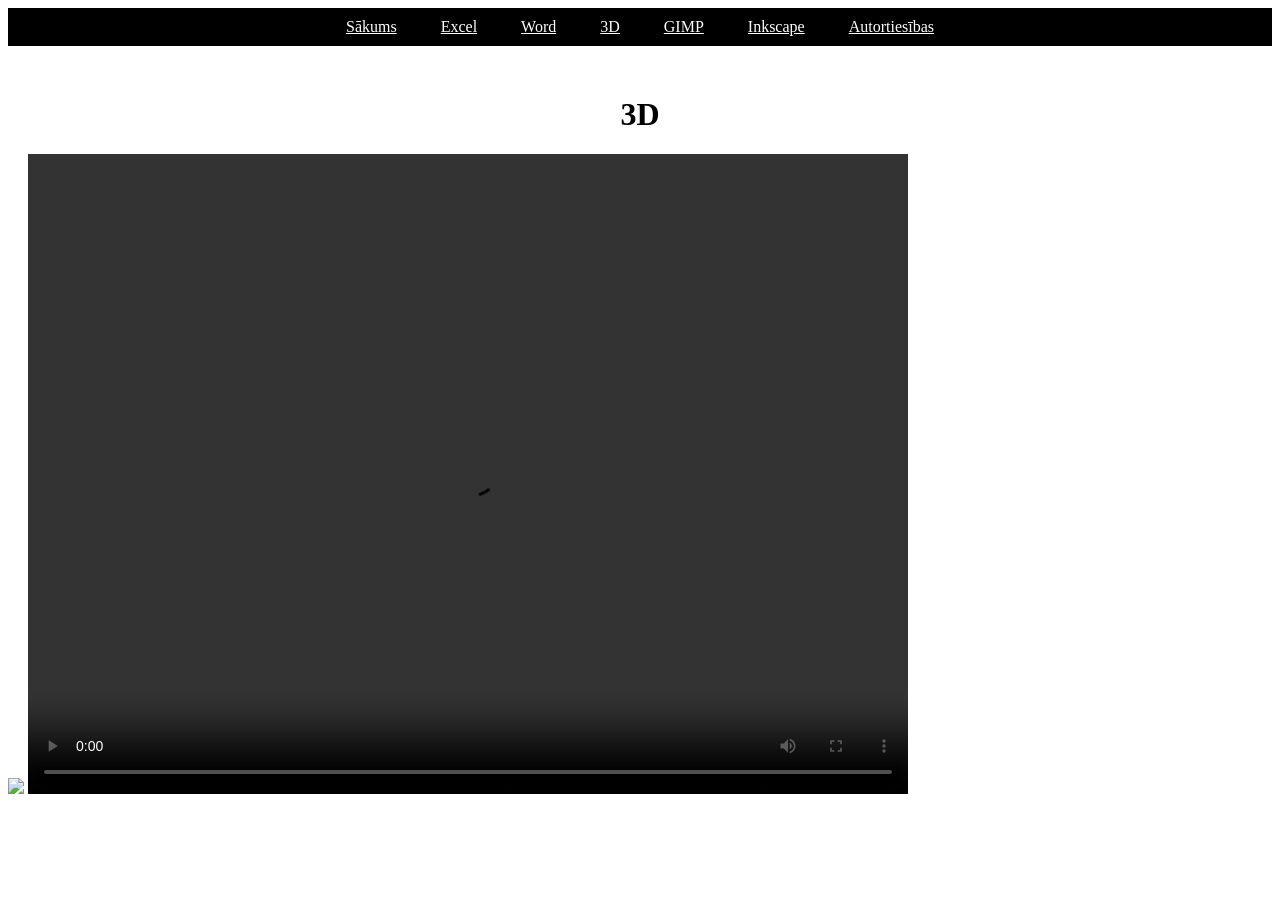
==== 3D.html @ e9b439ce "" ====
<!DOCTYPE html><link rel="stylesheet" href="style.css">
<html>
<head> <meta charset="UTF-8">
    <title>3D</title>
</head>

<body>

<div style="background-color:black; padding:10px; text-align:center;">
    <a href="index.html" style="color:white; margin:20px;">Sākums</a>
    <a href="excel.html" style="color:white; margin:20px;">Excel</a>
    <a href="word.html" style="color:white; margin:20px;">Word</a>
    <a href="3d.html" style="color:white; margin:20px;">3D</a>
    <a href="gimp.html" style="color:white; margin:20px;">GIMP</a>
    <a href="inkscape.html" style="color:white; margin:20px;">Inkscape</a>
     <a href="otrais.html" style="color:white; margin:20px;">Autortiesības</a>
</div>

<h1 style="text-align:center; margin-top:50px;">3D</h1>

<img src="images/ink2.png">
<video width="880" height="640" controls>
  <source src="images/Filma3D.MOV.mp4" type="video/mp4">
VIDEO NEVERAS!!!
</video>
</body>
</html>
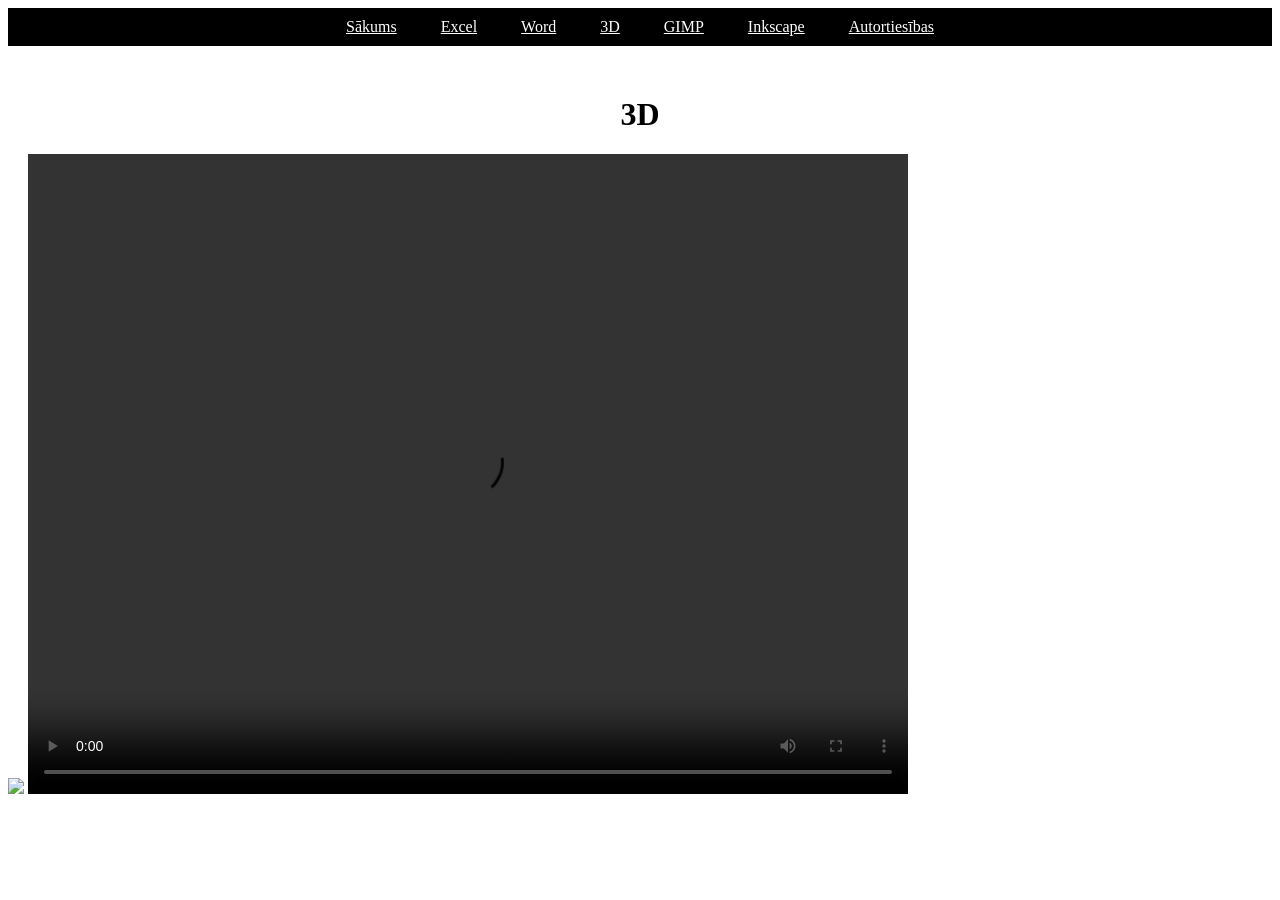
==== commit 30ed4d6b: "" ====
--- a/3D.html
+++ b/3D.html
@@ -8,11 +8,11 @@
 
 <div style="background-color:black; padding:10px; text-align:center;">
     <a href="index.html" style="color:white; margin:20px;">Sākums</a>
-    <a href="excel.html" style="color:white; margin:20px;">Excel</a>
-    <a href="word.html" style="color:white; margin:20px;">Word</a>
-    <a href="3d.html" style="color:white; margin:20px;">3D</a>
-    <a href="gimp.html" style="color:white; margin:20px;">GIMP</a>
-    <a href="inkscape.html" style="color:white; margin:20px;">Inkscape</a>
+    <a href="Excel.html" style="color:white; margin:20px;">Excel</a>
+    <a href="Word.html" style="color:white; margin:20px;">Word</a>
+    <a href="3D.html" style="color:white; margin:20px;">3D</a>
+    <a href="GIMP.html" style="color:white; margin:20px;">GIMP</a>
+    <a href="InkScape.html" style="color:white; margin:20px;">Inkscape</a>
      <a href="otrais.html" style="color:white; margin:20px;">Autortiesības</a>
 </div>
 
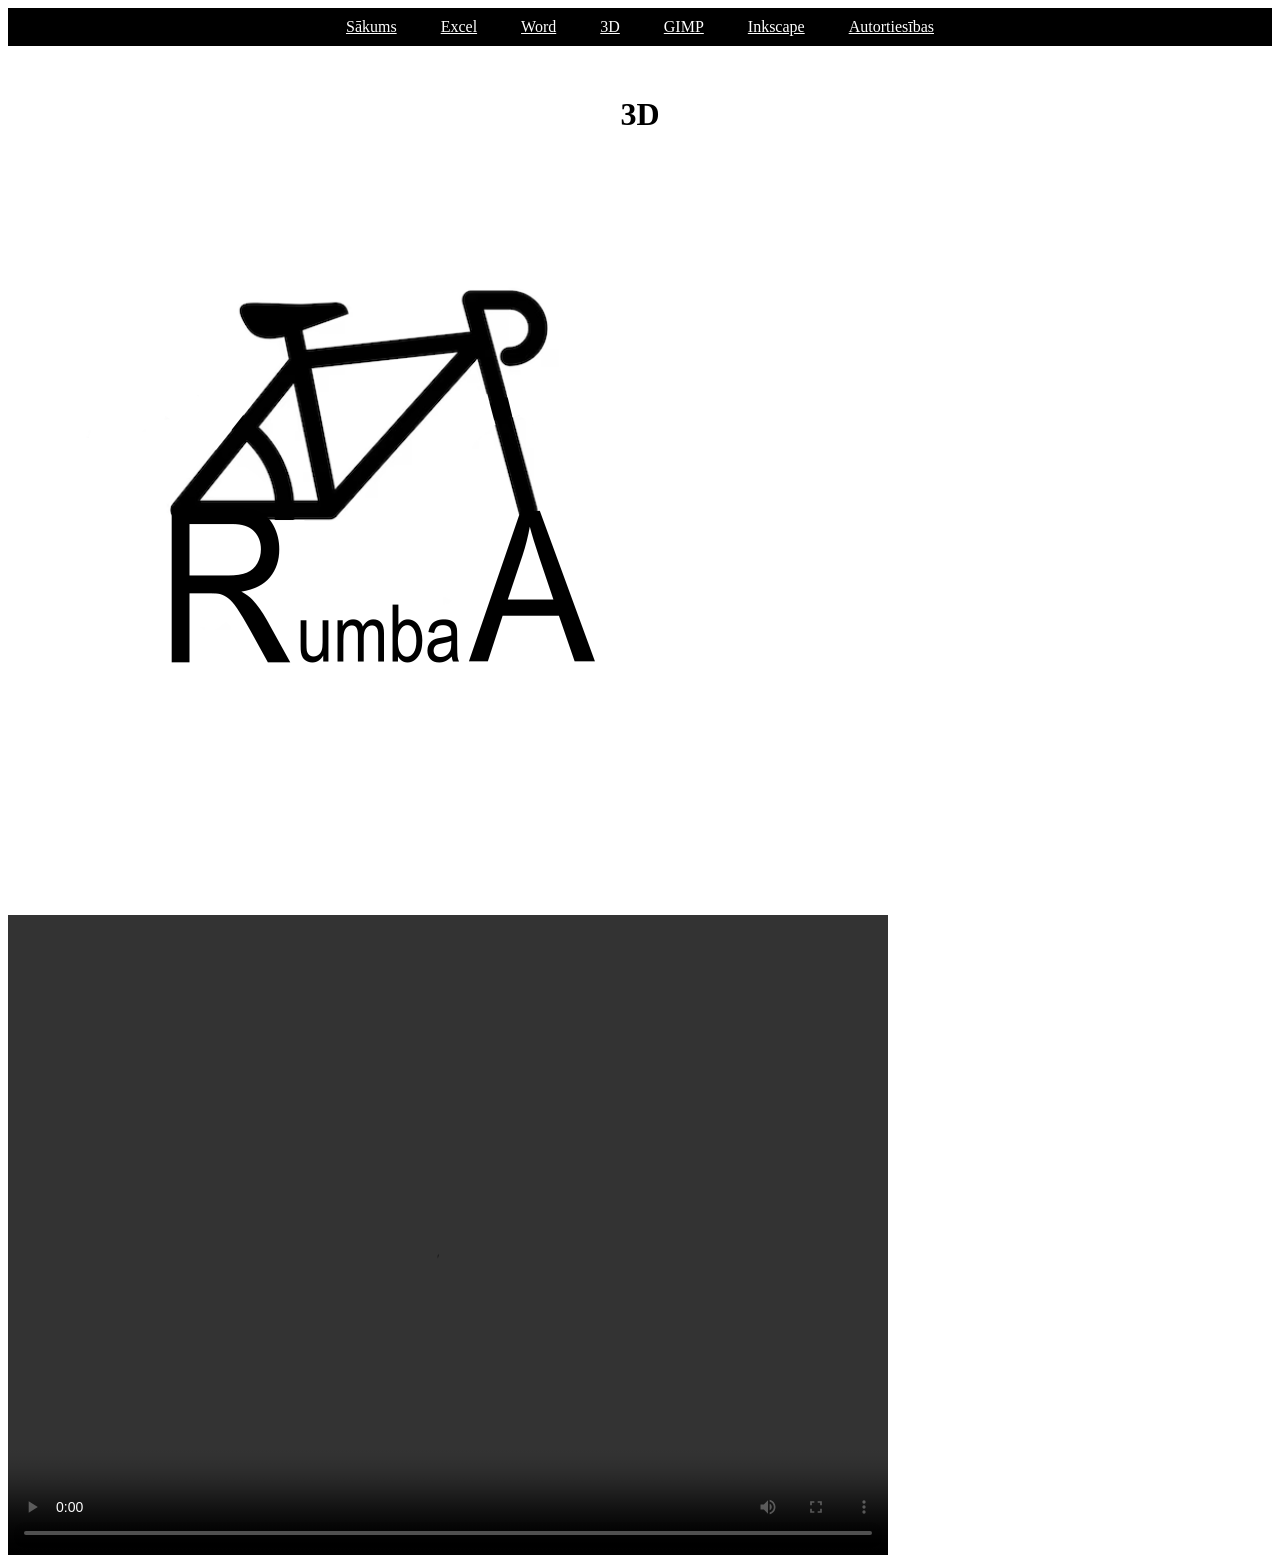
==== commit cbbdacb2: "" ====
--- a/3D.html
+++ b/3D.html
@@ -18,9 +18,9 @@
 
 <h1 style="text-align:center; margin-top:50px;">3D</h1>
 
-<img src="images/ink2.png">
+<img src="Images/ink2.png">
 <video width="880" height="640" controls>
-  <source src="images/Filma3D.MOV.mp4" type="video/mp4">
+  <source src="Images/Filma3D.MOV.mp4" type="video/mp4">
 VIDEO NEVERAS!!!
 </video>
 </body>
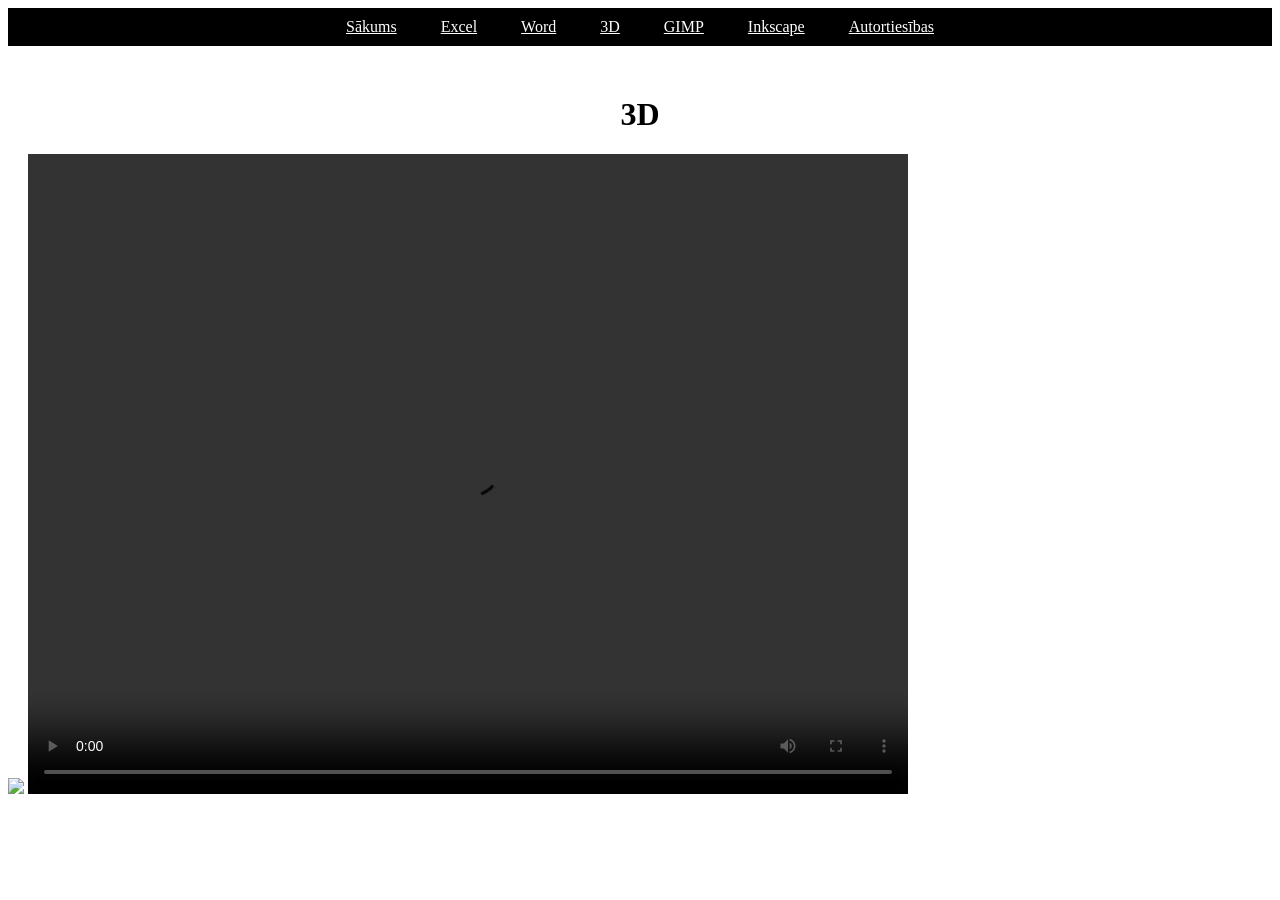
==== commit 65943377: "" ====
--- a/3D.html
+++ b/3D.html
@@ -18,9 +18,9 @@
 
 <h1 style="text-align:center; margin-top:50px;">3D</h1>
 
-<img src="Images/ink2.png">
+<img src="images/ink2.png">
 <video width="880" height="640" controls>
-  <source src="Images/Filma3D.MOV.mp4" type="video/mp4">
+  <source src="images/Filma3D.MOV.mp4" type="video/mp4">
 VIDEO NEVERAS!!!
 </video>
 </body>
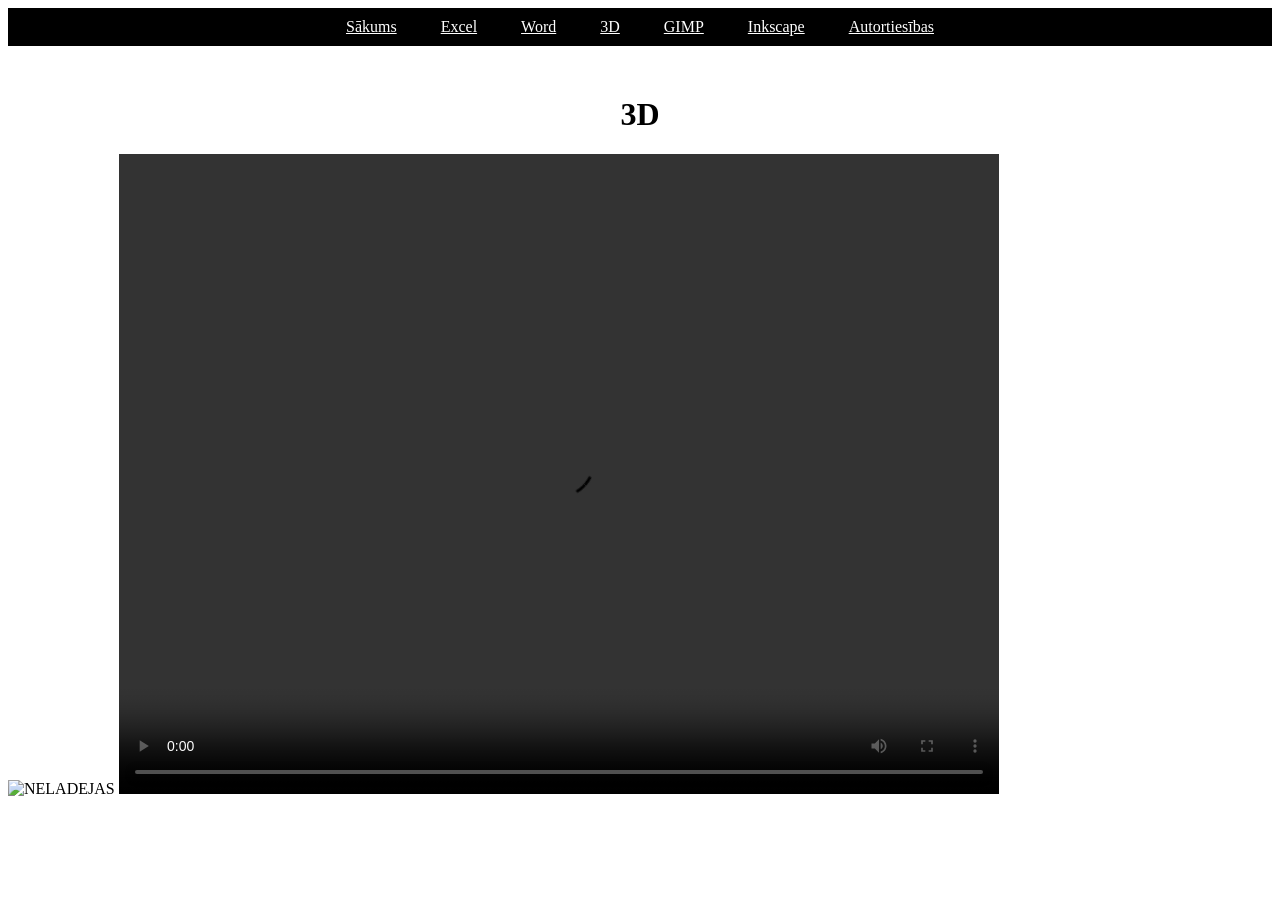
==== commit ac14c566: "" ====
--- a/3D.html
+++ b/3D.html
@@ -18,7 +18,7 @@
 
 <h1 style="text-align:center; margin-top:50px;">3D</h1>
 
-<img src="images/ink2.png">
+<img src="images/ink2.png" alt="NELADEJAS">
 <video width="880" height="640" controls>
   <source src="images/Filma3D.MOV.mp4" type="video/mp4">
 VIDEO NEVERAS!!!
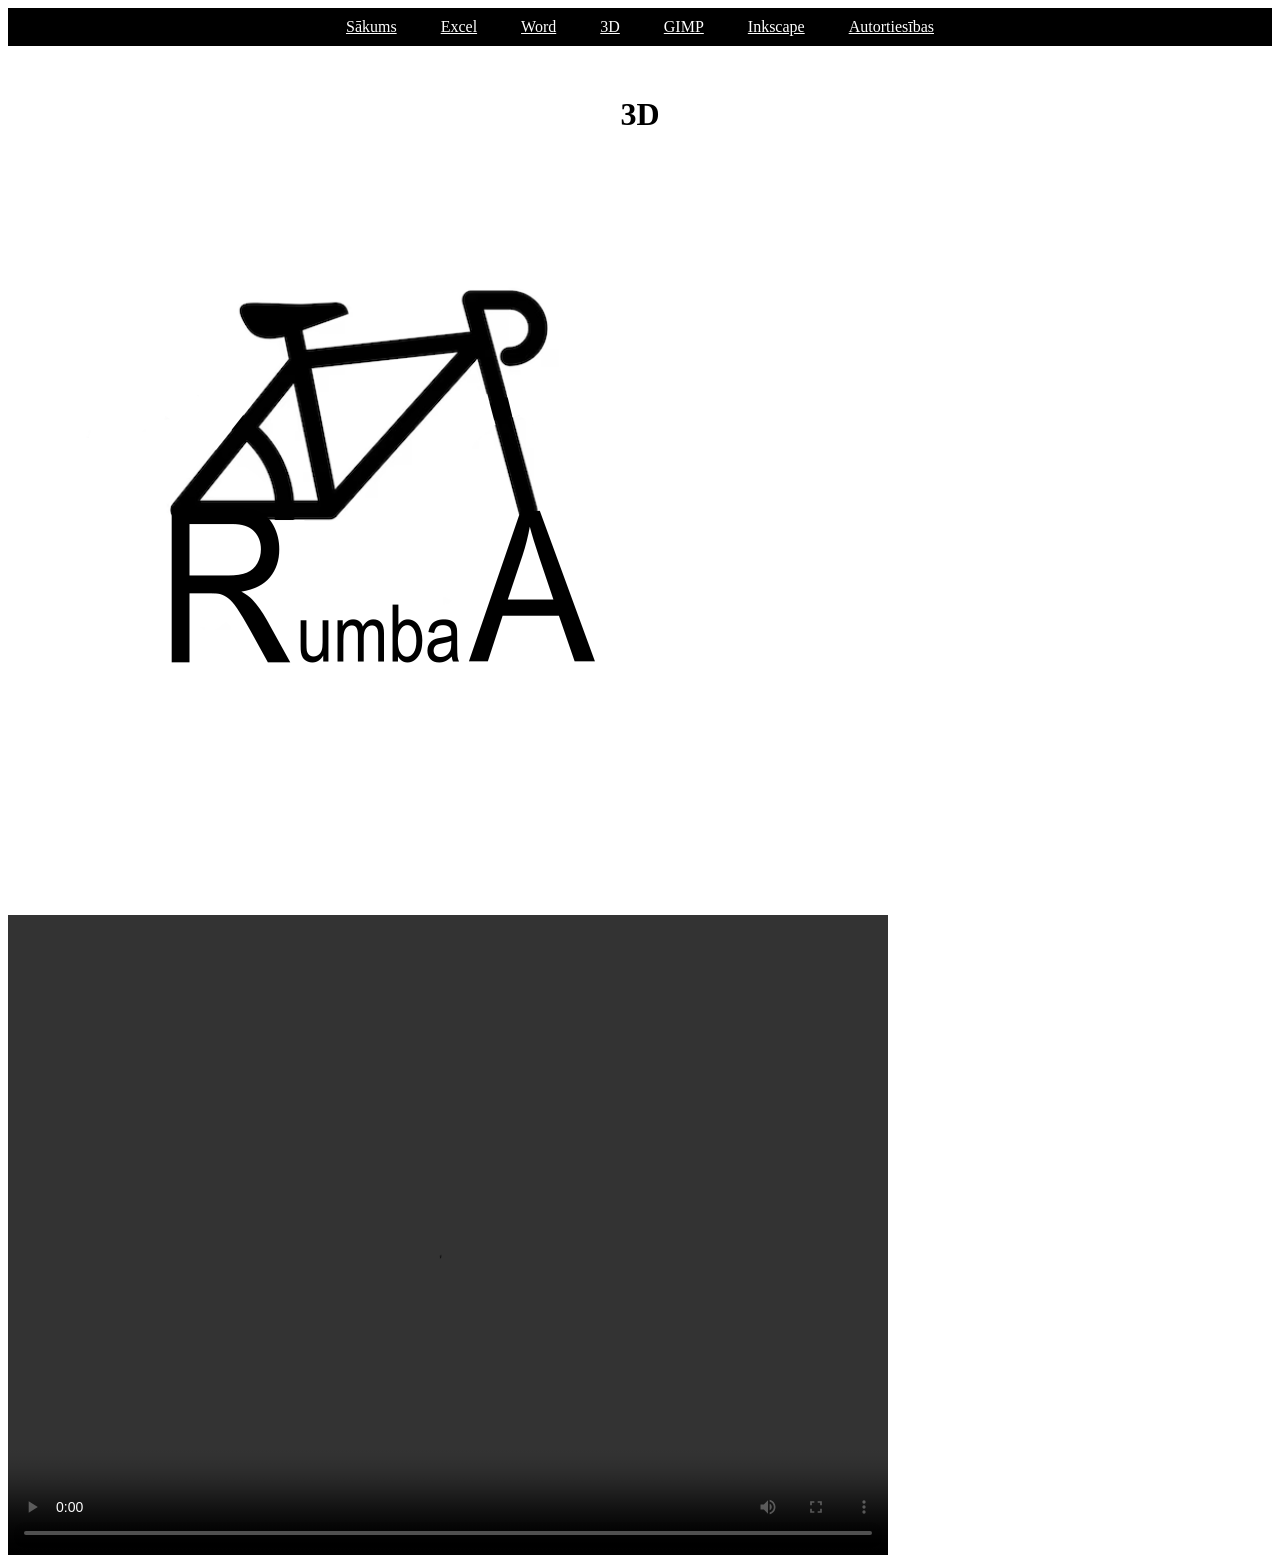
==== commit 8618489d: "" ====
--- a/3D.html
+++ b/3D.html
@@ -15,7 +15,8 @@
     <a href="InkScape.html" style="color:white; margin:20px;">Inkscape</a>
      <a href="otrais.html" style="color:white; margin:20px;">Autortiesības</a>
 </div>
-
+    
+    
 <h1 style="text-align:center; margin-top:50px;">3D</h1>
 
 <img src="images/ink2.png" alt="NELADEJAS">
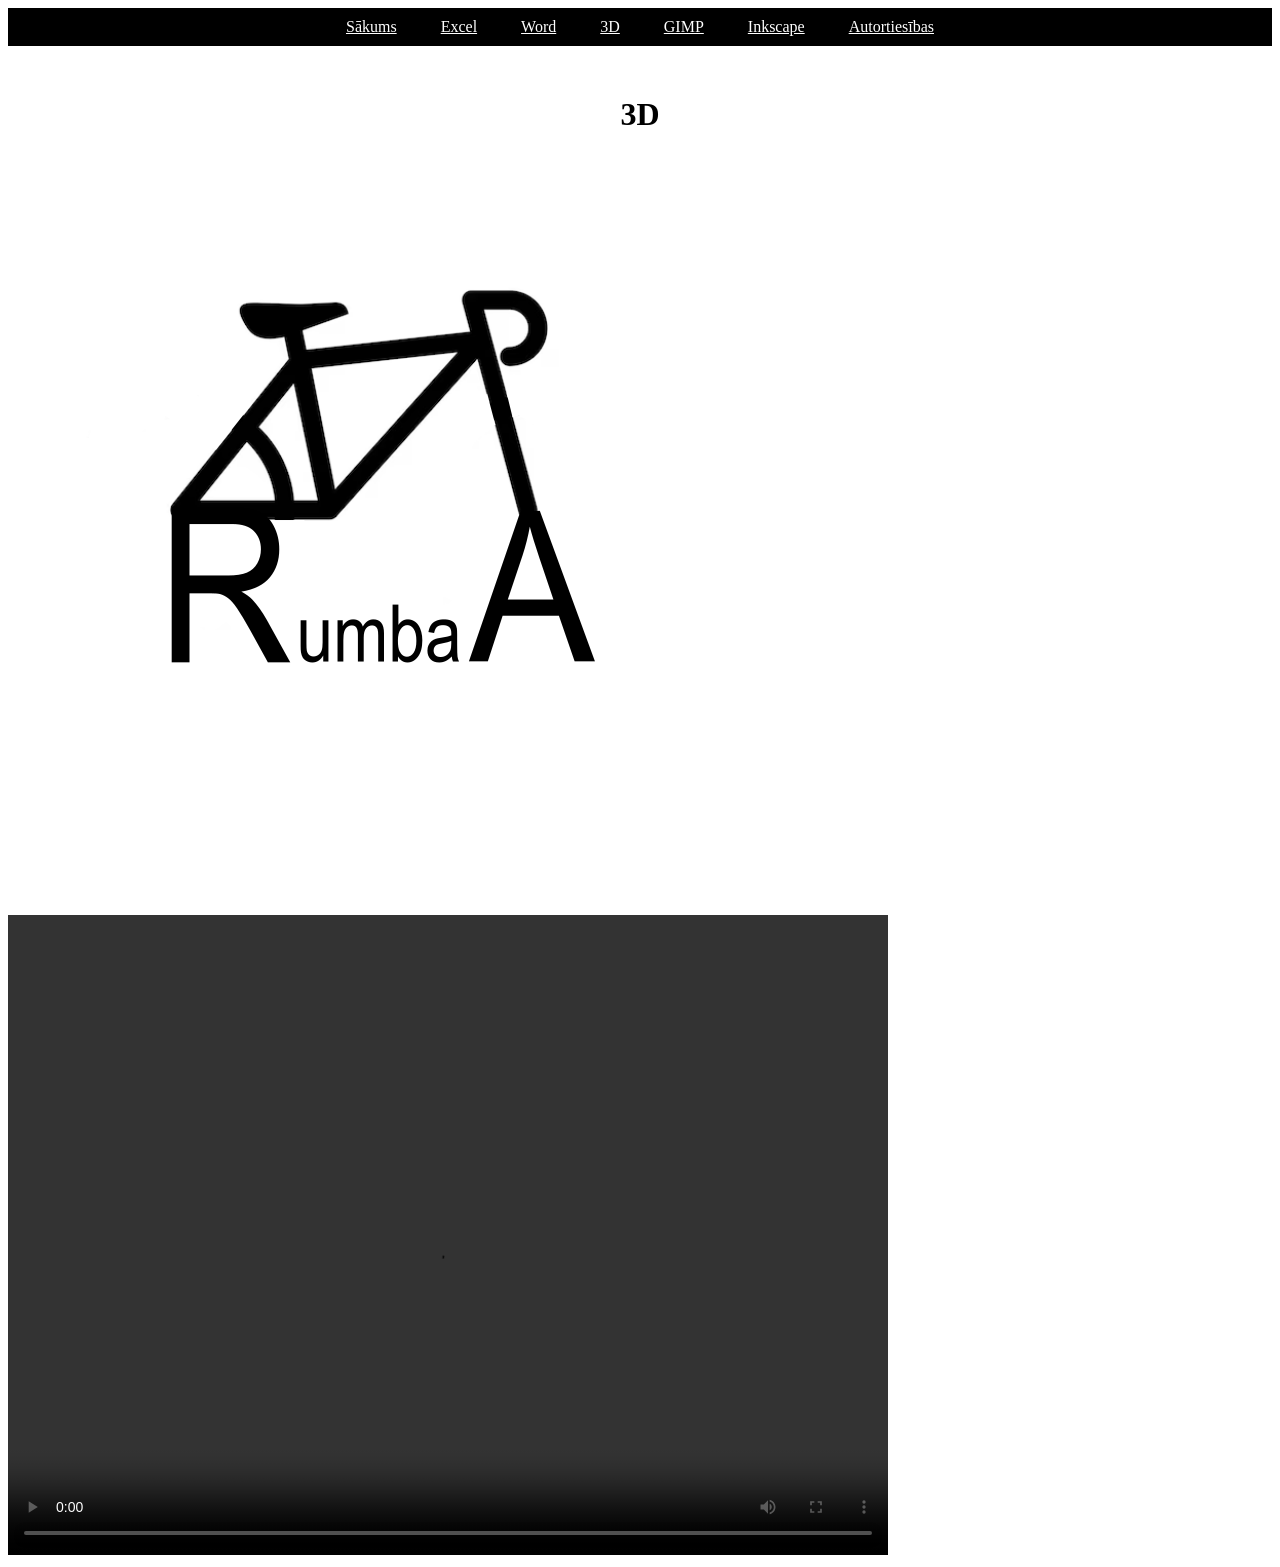
==== commit 8e1522ed: "" ====
--- a/3D.html
+++ b/3D.html
@@ -3,9 +3,7 @@
 <head> <meta charset="UTF-8">
     <title>3D</title>
 </head>
-
 <body>
-
 <div style="background-color:black; padding:10px; text-align:center;">
     <a href="index.html" style="color:white; margin:20px;">Sākums</a>
     <a href="Excel.html" style="color:white; margin:20px;">Excel</a>
@@ -15,10 +13,7 @@
     <a href="InkScape.html" style="color:white; margin:20px;">Inkscape</a>
      <a href="otrais.html" style="color:white; margin:20px;">Autortiesības</a>
 </div>
-    
-    
 <h1 style="text-align:center; margin-top:50px;">3D</h1>
-
 <img src="images/ink2.png" alt="NELADEJAS">
 <video width="880" height="640" controls>
   <source src="images/Filma3D.MOV.mp4" type="video/mp4">
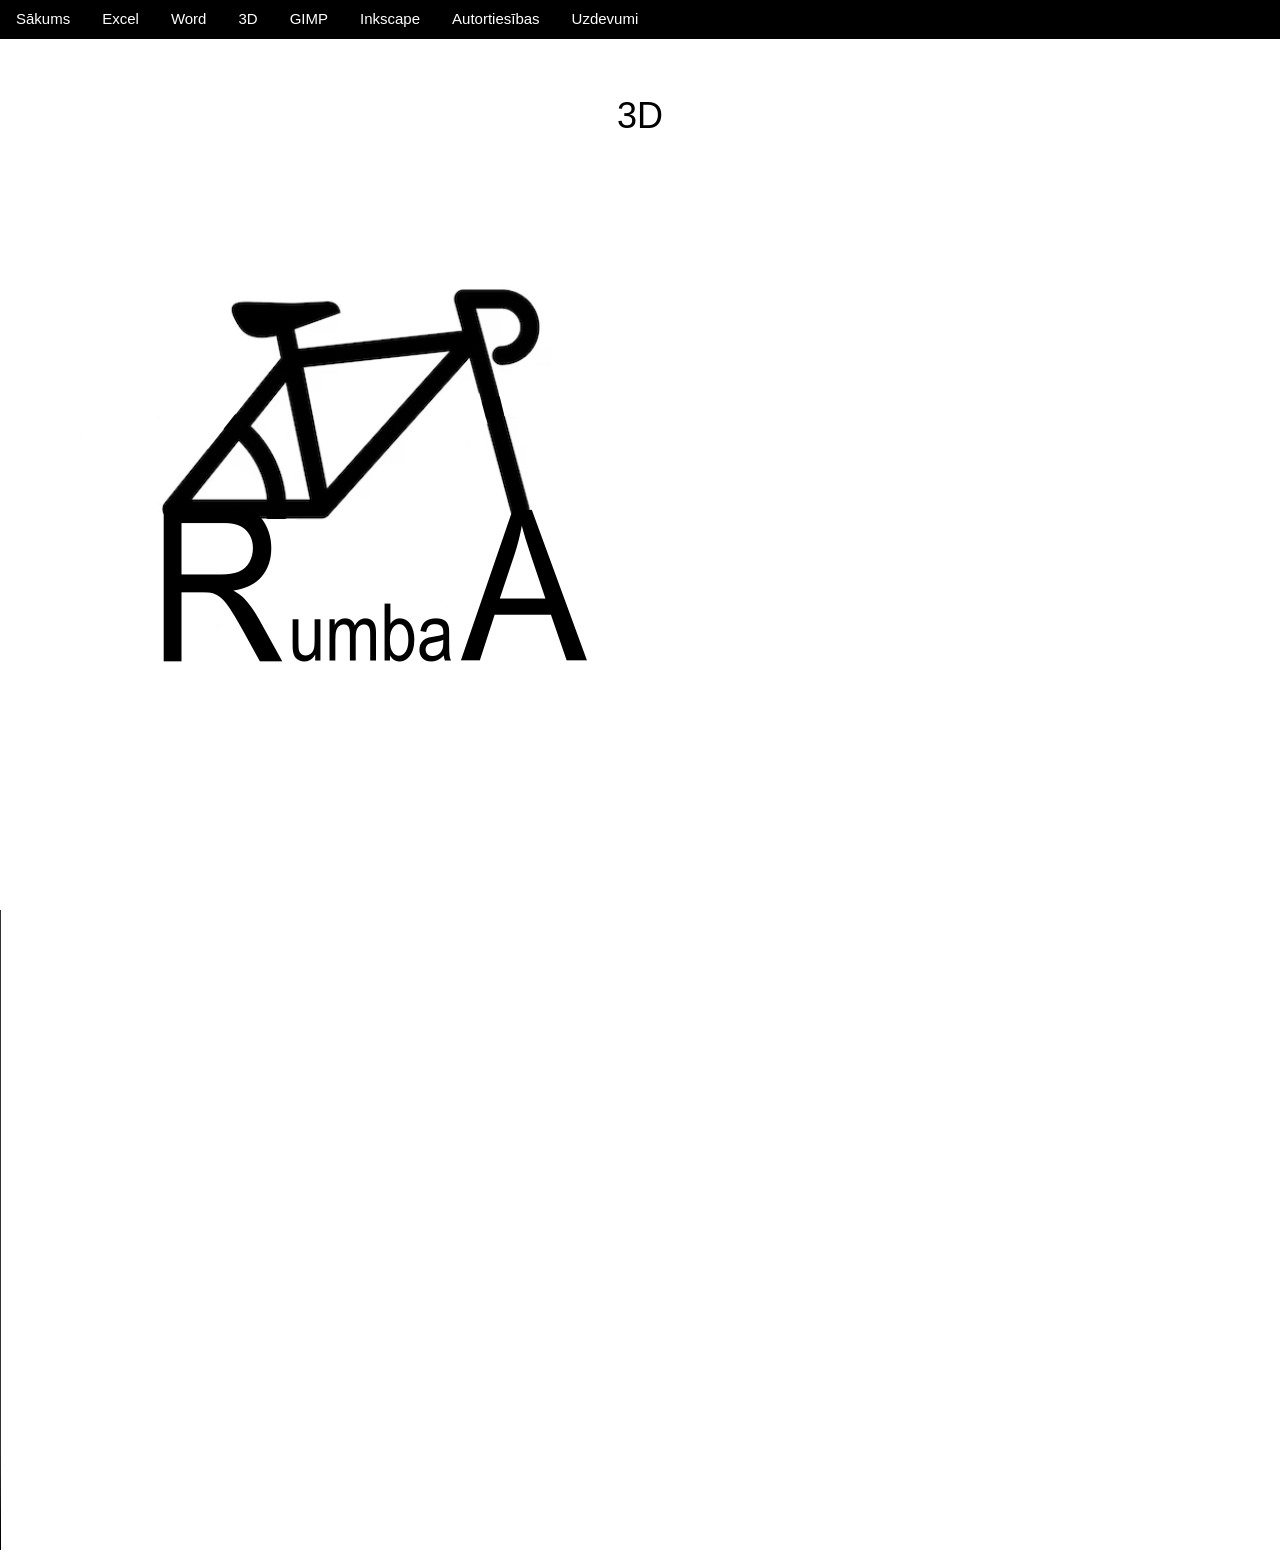
==== commit 97226215: "" ====
--- a/3D.html
+++ b/3D.html
@@ -1,17 +1,18 @@
-<!DOCTYPE html><link rel="stylesheet" href="style.css">
+<!DOCTYPE html><link rel="stylesheet" href="style.css"><link rel="stylesheet" href="https://www.w3schools.com/w3css/4/w3.css">
 <html>
 <head> <meta charset="UTF-8">
     <title>3D</title>
 </head>
 <body>
-<div style="background-color:black; padding:10px; text-align:center;">
-    <a href="index.html" style="color:white; margin:20px;">Sākums</a>
-    <a href="Excel.html" style="color:white; margin:20px;">Excel</a>
-    <a href="Word.html" style="color:white; margin:20px;">Word</a>
-    <a href="3D.html" style="color:white; margin:20px;">3D</a>
-    <a href="GIMP.html" style="color:white; margin:20px;">GIMP</a>
-    <a href="InkScape.html" style="color:white; margin:20px;">Inkscape</a>
-     <a href="otrais.html" style="color:white; margin:20px;">Autortiesības</a>
+<div class="w3-bar w3-black">
+  <a href="index.html" class="w3-bar-item w3-button">Sākums</a>
+  <a href="Excel.html" class="w3-bar-item w3-button">Excel</a>
+  <a href="Word.html" class="w3-bar-item w3-button">Word</a>
+  <a href="3D.html" class="w3-bar-item w3-button">3D</a>
+  <a href="GIMP.html" class="w3-bar-item w3-button">GIMP</a>
+  <a href="InkScape.html" class="w3-bar-item w3-button">Inkscape</a>
+  <a href="otrais.html" class="w3-bar-item w3-button">Autortiesības</a>
+<a href="uzd.html" class="w3-bar-item w3-button">Uzdevumi</a>
 </div>
 <h1 style="text-align:center; margin-top:50px;">3D</h1>
 <img src="images/ink2.png" alt="NELADEJAS">
